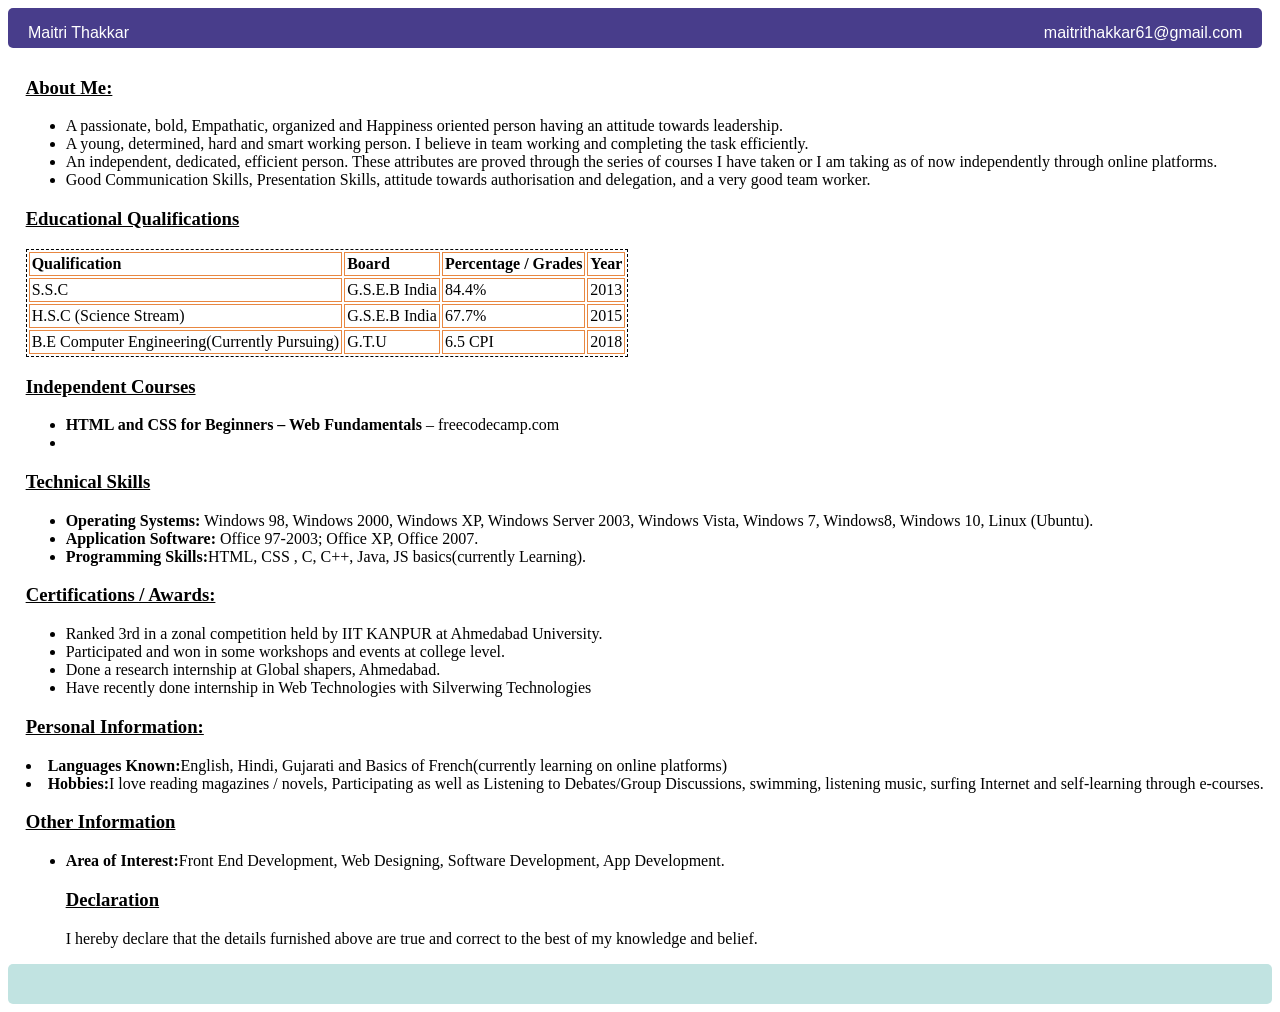
==== maitri/html2.html @ 1e8e15d1 "Update html2.html" ====
<html>
 <head>
<link type="text/css" rel="stylesheet" href="css2.css"/>
<title></title> 
</head>
<body>
<div id="header">
<p id="name">Maitri Thakkar</p>
         <a href="mailto:maitrithakkar61@gmail.com" target="_blank"><p id="email">maitrithakkar61@gmail.com</p></a>
     </div>
     <div class="left">
     </div>
     <div class="right">
          <h3>About Me:</h3>
          <p>
          <ul>
          <li>
           A passionate, bold, Empathatic, organized and Happiness oriented person having an attitude towards leadership.</li>
          <li>
            A young, determined, hard and smart working person. I believe in team working and completing the task efficiently.</li>
           <li>
            An independent, dedicated, efficient person. These attributes are proved through the series of courses I have taken or I am taking as of now independently through online platforms.</li>
           <li>
            Good Communication Skills, Presentation Skills, attitude towards authorisation and delegation, and a very good team worker.</li></ul>
           </p>
           
            
            <h3>Educational Qualifications</h3>
            <table>
                <tr id="heading">
                    <td>Qualification</td>
                    <td>Board</td>
                    <td>Percentage / Grades</td>
                    <td>Year</td>
                </tr>
                <tr>
                    <td>S.S.C</td>
                    <td>G.S.E.B India</td>
                    <td>84.4%</td>
                    <td>2013</td>
                </tr>
                <tr>
                    <td>H.S.C (Science Stream)</td>
                    <td>G.S.E.B India</td>
                    <td>67.7%</td>
                    <td>2015</td>
                </tr> 
                <tr>
                 <td>B.E Computer Engineering(Currently Pursuing)</td>
                 <td>G.T.U</td>
                 <td>6.5 CPI</td>
                 <td>2018</td>
            </table>
            <h3>Independent Courses</h3>
            <p>
            <ul>
                <li>
                <span id="course-name">HTML and CSS for Beginners – Web Fundamentals</span> – freecodecamp.com</li>
                <li>
                </ul>
            <h3>Technical Skills</h3>
            <p>
            <ul>
                <li>
                <span id="course-name">Operating Systems:</span>  Windows 98, Windows 2000, Windows XP, Windows Server 2003, Windows Vista, Windows 7, Windows8, Windows 10, Linux (Ubuntu).</li>
                <li>
                <span id="course-name">Application Software:</span> Office 97-2003; Office XP, Office 2007.</li>
                <li>
                <span id="course-name">Programming Skills:</span>HTML, CSS , C, C++, Java, JS basics(currently Learning).</li></ul>
            </p>
            <h3>Certifications / Awards:</h3>
            <p>
            <ul>
                <li>Ranked 3rd in a zonal competition held by IIT KANPUR at Ahmedabad University.</li>
                <li>Participated and won in some workshops and events at college level.</li>
                <li>Done a research internship at Global shapers, Ahmedabad.</li>
                <li>Have recently done internship in Web Technologies with Silverwing Technologies</li>
                
                </ul>
            </p>
            <h3>Personal Information:</h3>
            <p>
             <li>
              <span id="course-name">Languages Known:</span>English, Hindi, Gujarati and Basics of French(currently learning on online platforms)</li>
             <li>
              <span id="course-name">Hobbies:</span>I love reading magazines / novels, Participating as well as Listening to Debates/Group Discussions, swimming, listening music, surfing Internet and self-learning through e-courses.</li> </ul>
            </p>
            <h3>Other Information</h3>
            <p>
            <ul>
                <li>
                <span id="course-name">Area of Interest:</span>Front End Development, Web Designing, Software Development, App Development.</li>
            </p>
            <h3>Declaration</h3>
            <p>
            I hereby declare that the details furnished above are true and correct to the best of my knowledge and belief.</p>
     </div>
     <div id="footer"></div>
    </body>
</html>
---- maitri/css2.css ----
div
{
    border-radius: 5px;
    }
#header
{
    position: fixed;
    z-index: 1;
    height:40px;
    width: 98%;
    background-color: #483d8b;
    margin-bottom: 10px
    }

#name {
    float:left;
	margin-left: 20px;
	padding-bottom: 10px;
	font-size: 16px;
	font-family: Verdana, sans-serif;
	color: #ffffff;
}

#email{
    float:right;
    margin-right: 20px;
	padding-bottom: 10px;
	font-size: 16px;
	font-family: Verdana, sans-serif;
	color: #ffffff;
}

#contact
{
    margin-left:45%;
    padding-bottom: 10px;
	font-size: 16px;
	font-family: Verdana, sans-serif;
	color: #ffffff;
    }

a:hover {
    font-weight: bold;
}

.right
{
    float: left;
    margin-top: 50px;
    padding-left:5px;
    margin-right: -10px;
    margin-left: 1%;*/
    height: auto;
    width: 99%;
    }

/*.left
{
    float: left;
    margin-top: 50px;
    /*margin-right: -90px;
    height: relative;
    width: 10%;
    background-color: #4160E8;
    }*/
    
#footer
{
    height:40px;
    clear:both;
    position: relative;
    background-color: #C1E3E1;
    }
    
h3
{
    text-decoration: underline;
    }

#job-responsibilities
{
    padding: 1px;
    }
.job-title
{
    font-weight: bold;
    }
table
{
    border: 1px dashed black;
    }
td
{
    padding: 2px;
    border: 1px solid #E88741;
    }

#course-name
{
    font-weight:bold;
    }

#company-name
{
    height:2px;
    text-decoration:underline;
    }
#job-title
{
    height: 5px;
    }
.job-duration
{
    float:right;
    }
#heading
{
    font-weight:bold;
    }
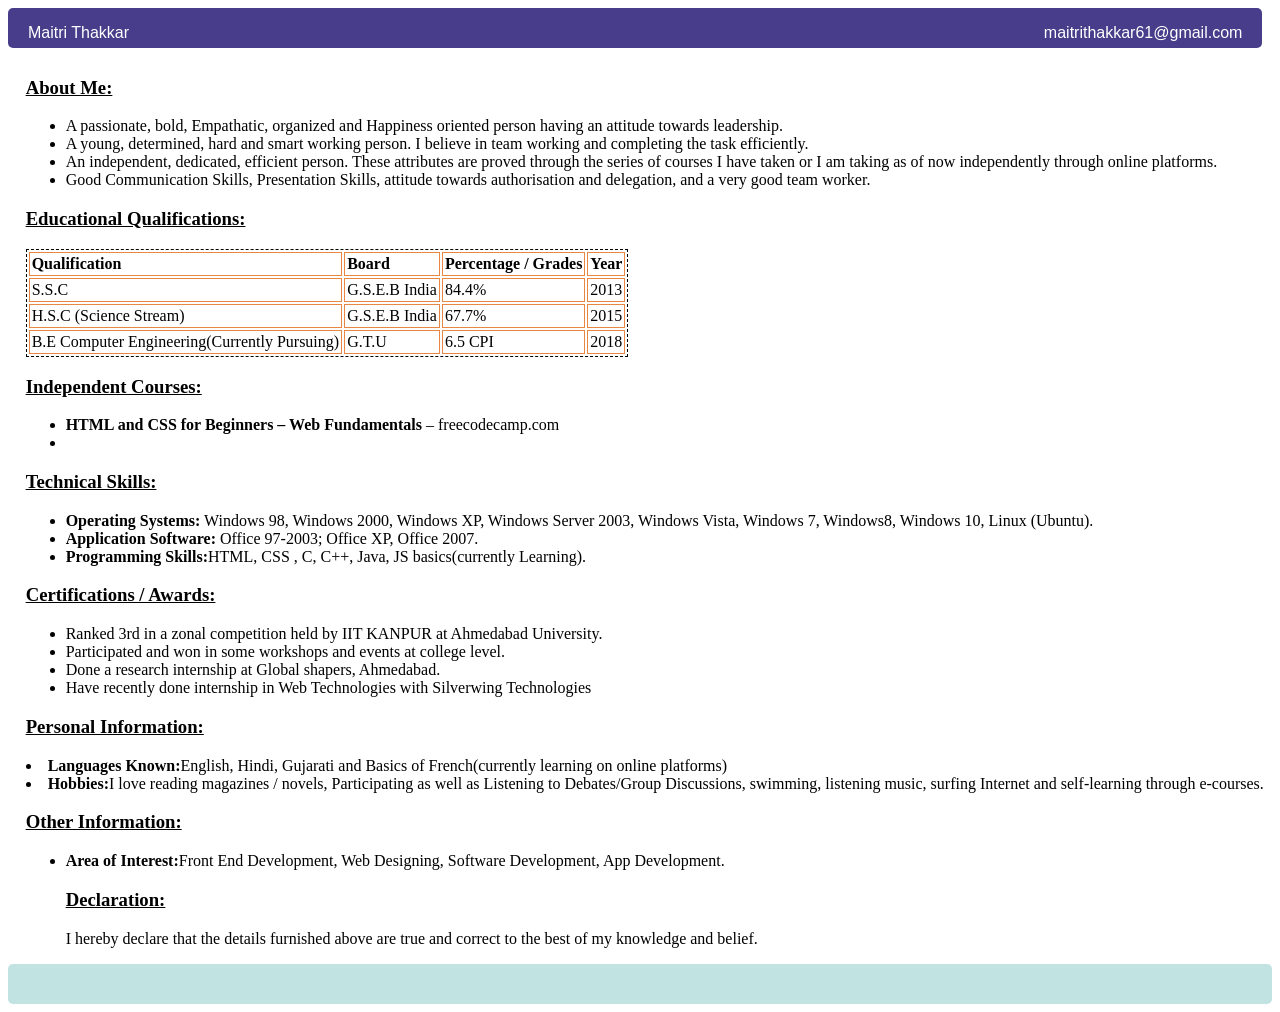
==== commit 61ebc055: "Update html2.html" ====
--- a/maitri/html2.html
+++ b/maitri/html2.html
@@ -25,7 +25,7 @@
            </p>
            
             
-            <h3>Educational Qualifications</h3>
+            <h3>Educational Qualifications:</h3>
             <table>
                 <tr id="heading">
                     <td>Qualification</td>
@@ -51,14 +51,14 @@
                  <td>6.5 CPI</td>
                  <td>2018</td>
             </table>
-            <h3>Independent Courses</h3>
+            <h3>Independent Courses:</h3>
             <p>
             <ul>
                 <li>
                 <span id="course-name">HTML and CSS for Beginners – Web Fundamentals</span> – freecodecamp.com</li>
                 <li>
                 </ul>
-            <h3>Technical Skills</h3>
+            <h3>Technical Skills:</h3>
             <p>
             <ul>
                 <li>
@@ -85,13 +85,13 @@
              <li>
               <span id="course-name">Hobbies:</span>I love reading magazines / novels, Participating as well as Listening to Debates/Group Discussions, swimming, listening music, surfing Internet and self-learning through e-courses.</li> </ul>
             </p>
-            <h3>Other Information</h3>
+            <h3>Other Information:</h3>
             <p>
             <ul>
                 <li>
                 <span id="course-name">Area of Interest:</span>Front End Development, Web Designing, Software Development, App Development.</li>
             </p>
-            <h3>Declaration</h3>
+            <h3>Declaration:</h3>
             <p>
             I hereby declare that the details furnished above are true and correct to the best of my knowledge and belief.</p>
      </div>
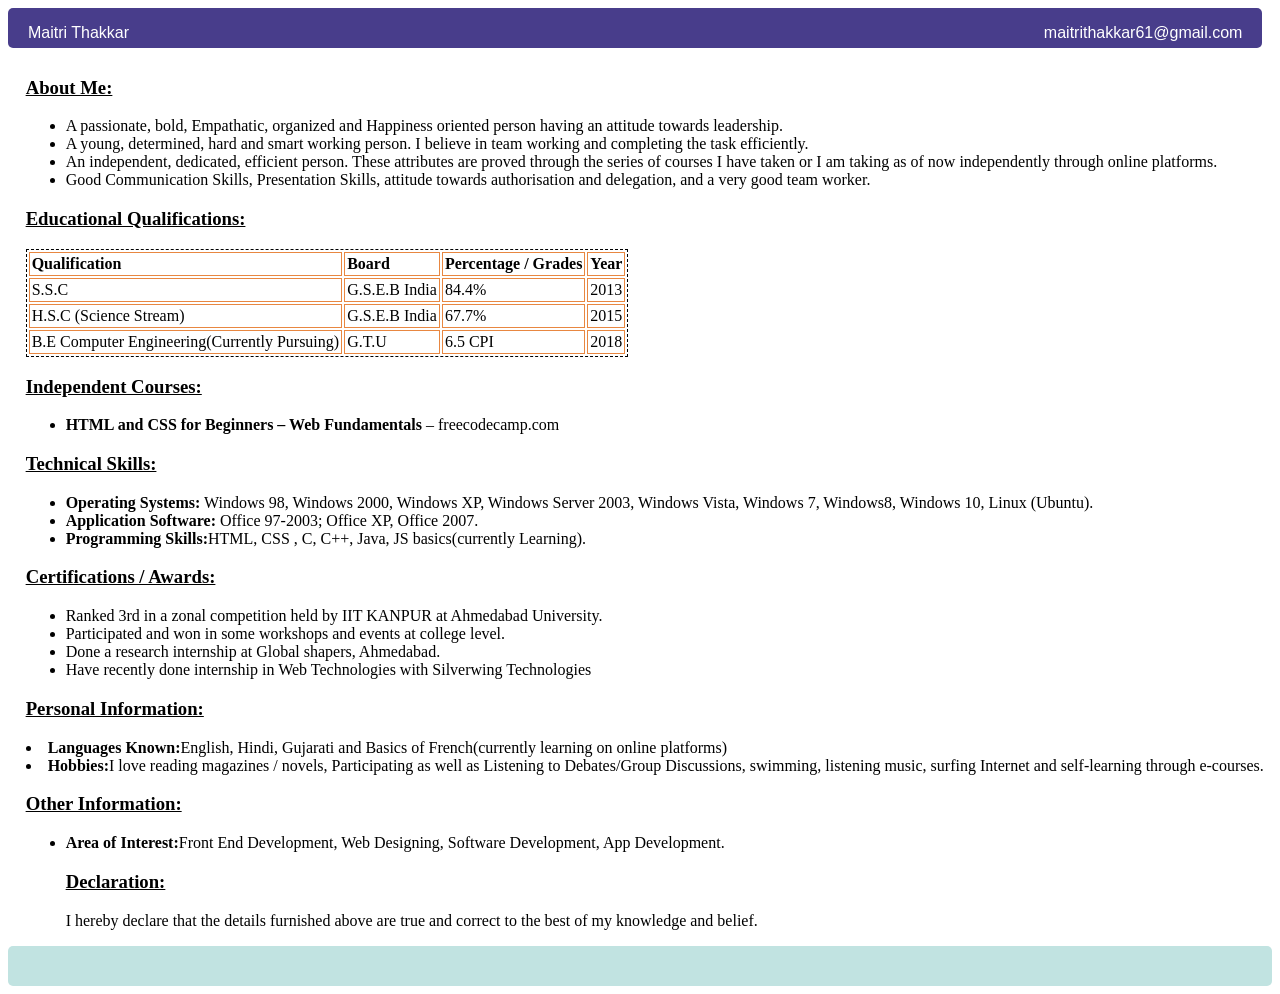
==== commit e2c80968: "Update html2.html" ====
--- a/maitri/html2.html
+++ b/maitri/html2.html
@@ -56,7 +56,6 @@
             <ul>
                 <li>
                 <span id="course-name">HTML and CSS for Beginners – Web Fundamentals</span> – freecodecamp.com</li>
-                <li>
                 </ul>
             <h3>Technical Skills:</h3>
             <p>
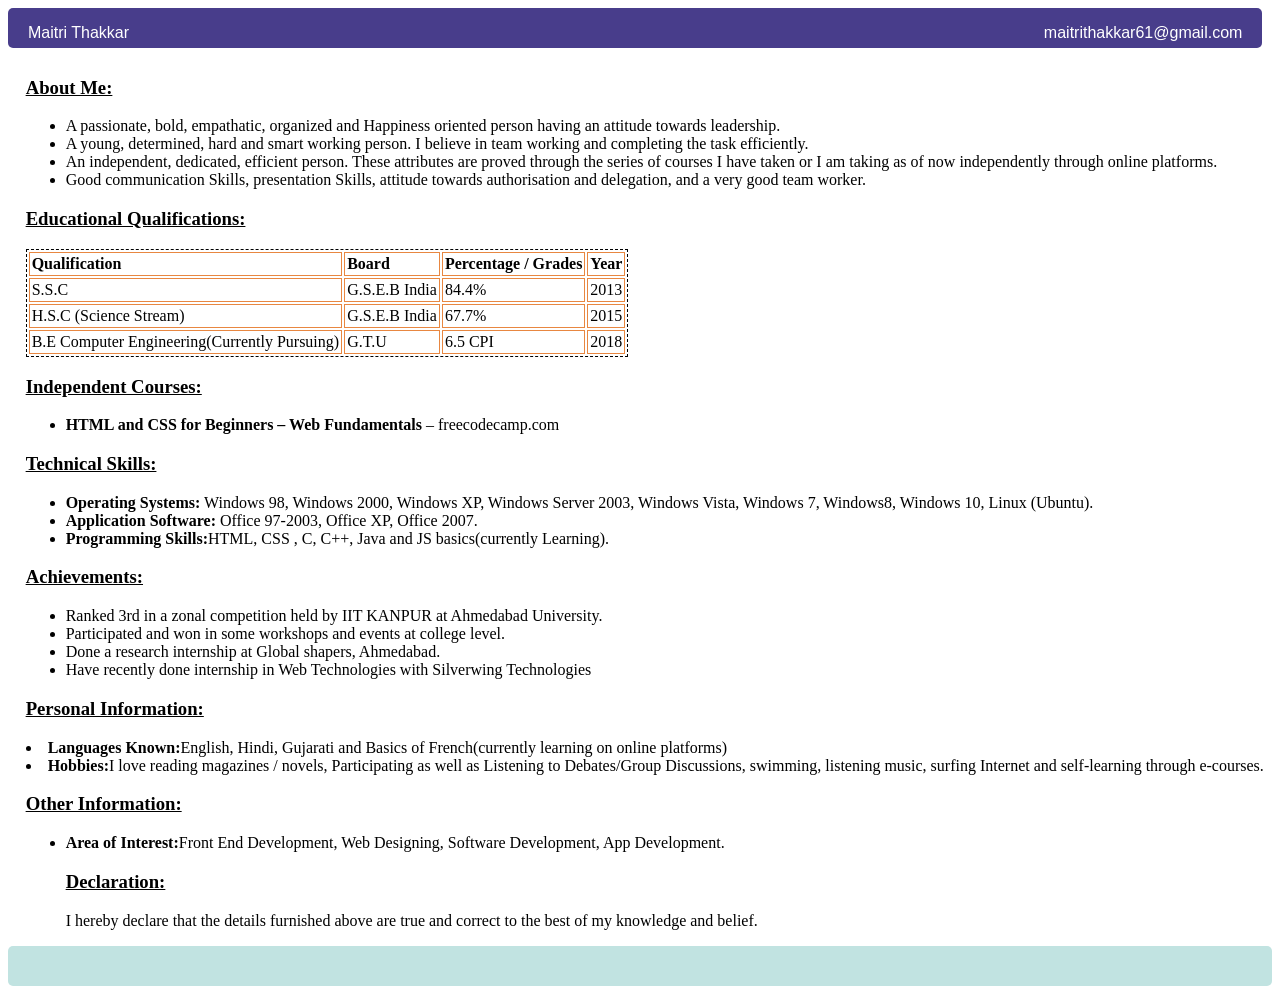
==== commit 8702e76a: "Update html2.html" ====
--- a/maitri/html2.html
+++ b/maitri/html2.html
@@ -15,13 +15,13 @@
           <p>
           <ul>
           <li>
-           A passionate, bold, Empathatic, organized and Happiness oriented person having an attitude towards leadership.</li>
+           A passionate, bold, empathatic, organized and Happiness oriented person having an attitude towards leadership.</li>
           <li>
             A young, determined, hard and smart working person. I believe in team working and completing the task efficiently.</li>
            <li>
             An independent, dedicated, efficient person. These attributes are proved through the series of courses I have taken or I am taking as of now independently through online platforms.</li>
            <li>
-            Good Communication Skills, Presentation Skills, attitude towards authorisation and delegation, and a very good team worker.</li></ul>
+            Good communication Skills, presentation Skills, attitude towards authorisation and delegation, and a very good team worker.</li></ul>
            </p>
            
             
@@ -55,26 +55,24 @@
             <p>
             <ul>
                 <li>
-                <span id="course-name">HTML and CSS for Beginners – Web Fundamentals</span> – freecodecamp.com</li>
-                </ul>
+                <span id="course-name">HTML and CSS for Beginners – Web Fundamentals</span> – freecodecamp.com</li></ul>
             <h3>Technical Skills:</h3>
             <p>
             <ul>
                 <li>
                 <span id="course-name">Operating Systems:</span>  Windows 98, Windows 2000, Windows XP, Windows Server 2003, Windows Vista, Windows 7, Windows8, Windows 10, Linux (Ubuntu).</li>
                 <li>
-                <span id="course-name">Application Software:</span> Office 97-2003; Office XP, Office 2007.</li>
+                <span id="course-name">Application Software:</span> Office 97-2003, Office XP, Office 2007.</li>
                 <li>
-                <span id="course-name">Programming Skills:</span>HTML, CSS , C, C++, Java, JS basics(currently Learning).</li></ul>
+                <span id="course-name">Programming Skills:</span>HTML, CSS , C, C++, Java and JS basics(currently Learning).</li></ul>
             </p>
-            <h3>Certifications / Awards:</h3>
+            <h3>Achievements:</h3>
             <p>
             <ul>
                 <li>Ranked 3rd in a zonal competition held by IIT KANPUR at Ahmedabad University.</li>
                 <li>Participated and won in some workshops and events at college level.</li>
                 <li>Done a research internship at Global shapers, Ahmedabad.</li>
                 <li>Have recently done internship in Web Technologies with Silverwing Technologies</li>
-                
                 </ul>
             </p>
             <h3>Personal Information:</h3>
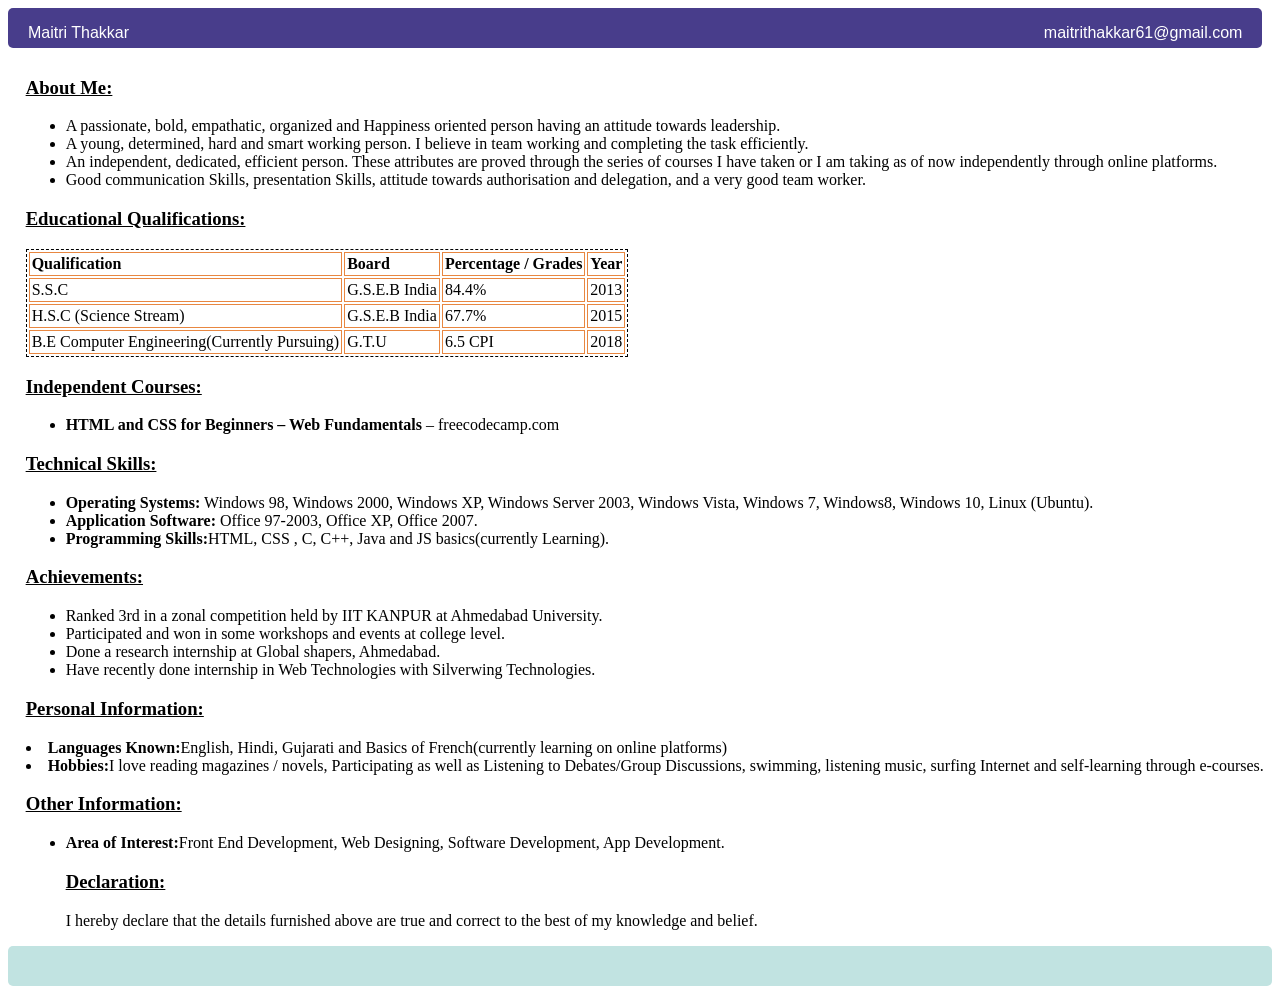
==== commit b0163784: "Update html2.html" ====
--- a/maitri/html2.html
+++ b/maitri/html2.html
@@ -1,7 +1,8 @@
 <html>
  <head>
 <link type="text/css" rel="stylesheet" href="css2.css"/>
-<title></title> 
+<title>My Resume
+  </title> 
 </head>
 <body>
 <div id="header">
@@ -72,7 +73,7 @@
                 <li>Ranked 3rd in a zonal competition held by IIT KANPUR at Ahmedabad University.</li>
                 <li>Participated and won in some workshops and events at college level.</li>
                 <li>Done a research internship at Global shapers, Ahmedabad.</li>
-                <li>Have recently done internship in Web Technologies with Silverwing Technologies</li>
+                <li>Have recently done internship in Web Technologies with Silverwing Technologies.</li>
                 </ul>
             </p>
             <h3>Personal Information:</h3>
@@ -85,8 +86,8 @@
             <h3>Other Information:</h3>
             <p>
             <ul>
-                <li>
-                <span id="course-name">Area of Interest:</span>Front End Development, Web Designing, Software Development, App Development.</li>
+             <li>
+              <span id="course-name">Area of Interest:</span>Front End Development, Web Designing, Software Development, App Development.</li>
             </p>
             <h3>Declaration:</h3>
             <p>
